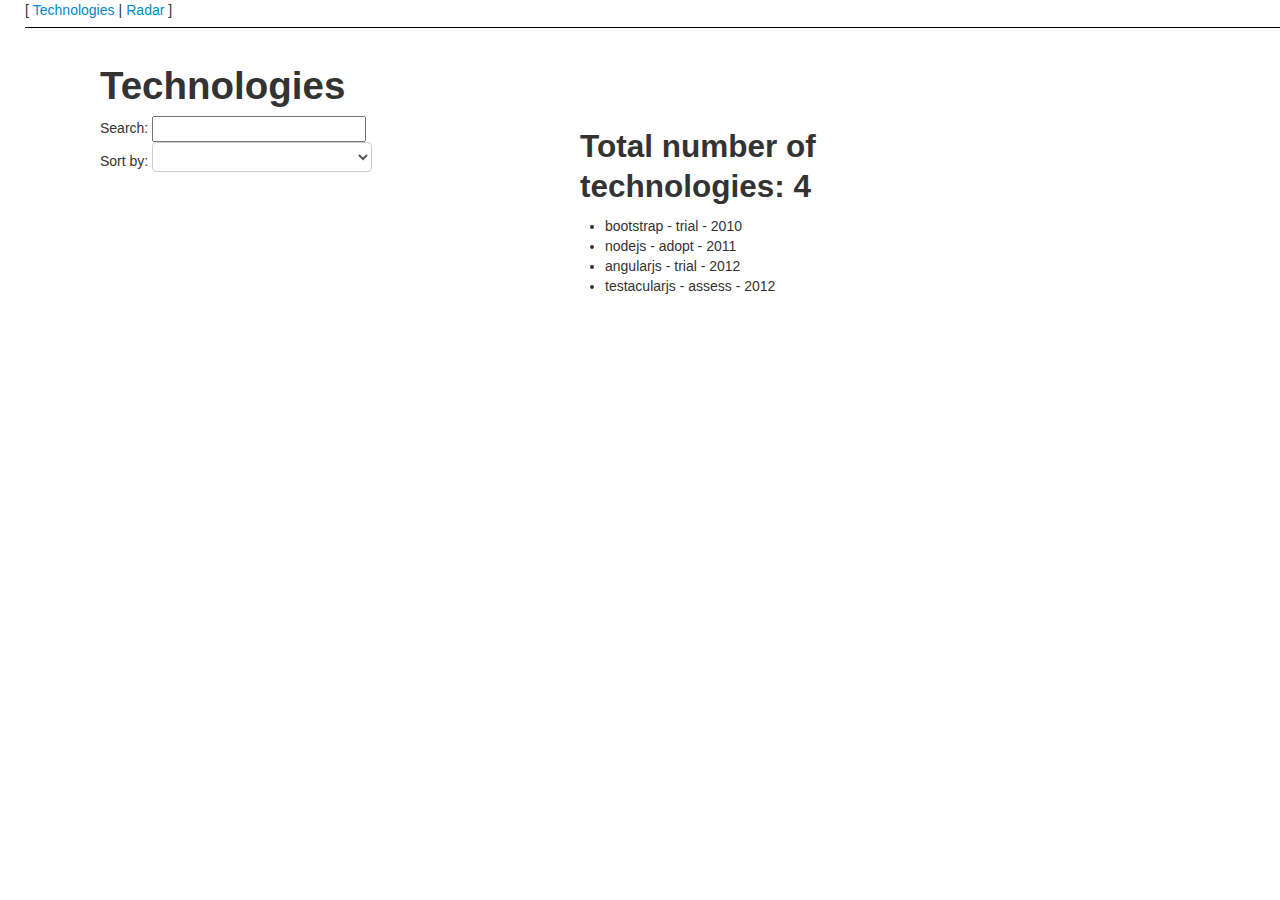
==== app/index.html @ 485a3240 "initial commit" ====
<!doctype html>
<html lang="en" ng-app="myApp">
<head>
  <meta charset="utf-8">
  <title>My AngularJS App</title>
  <link rel="stylesheet" href="css/app.css"/>
  <!-- In production use:
  <script src="//ajax.googleapis.com/ajax/libs/angularjs/1.0.4/angular.min.js"></script>
  -->
  <script src="lib/angular/angular.js"></script>
  <script src="js/app.js"></script>
  <script src="js/services.js"></script>
  <script src="js/controllers.js"></script>
  <script src="js/filters.js"></script>
  <script src="js/directives.js"></script>
  <script src="lib/bootstrap/js"></script>
  <script src="lib/angular/angular-resource.js"></script>
  
  <link rel="stylesheet" href="lib/bootstrap/css/bootstrap.css" type="text/css">

</head>
  <body>
    <ul class="menu">
        <li><a href="#/view1">Technologies</a></li>
        <li><a href="#/view2">Radar</a></li> 
    </ul>
    <div ng-view></div>
  </body>
</html>
---- app/css/app.css ----
/* app css stylesheet */

.menu {
  list-style: none;
  border-bottom: 0.1em solid black;
  margin-bottom: 2em;
  padding: 0 0 0.5em;
}

.menu:before {
  content: "[";
}

.menu:after {
  content: "]";
}

.menu > li {
  display: inline;
}

.menu > li:before {
  content: "|";
  padding-right: 0.3em;
}

.menu > li:nth-child(1):before {
  content: "";
  padding: 0;
}
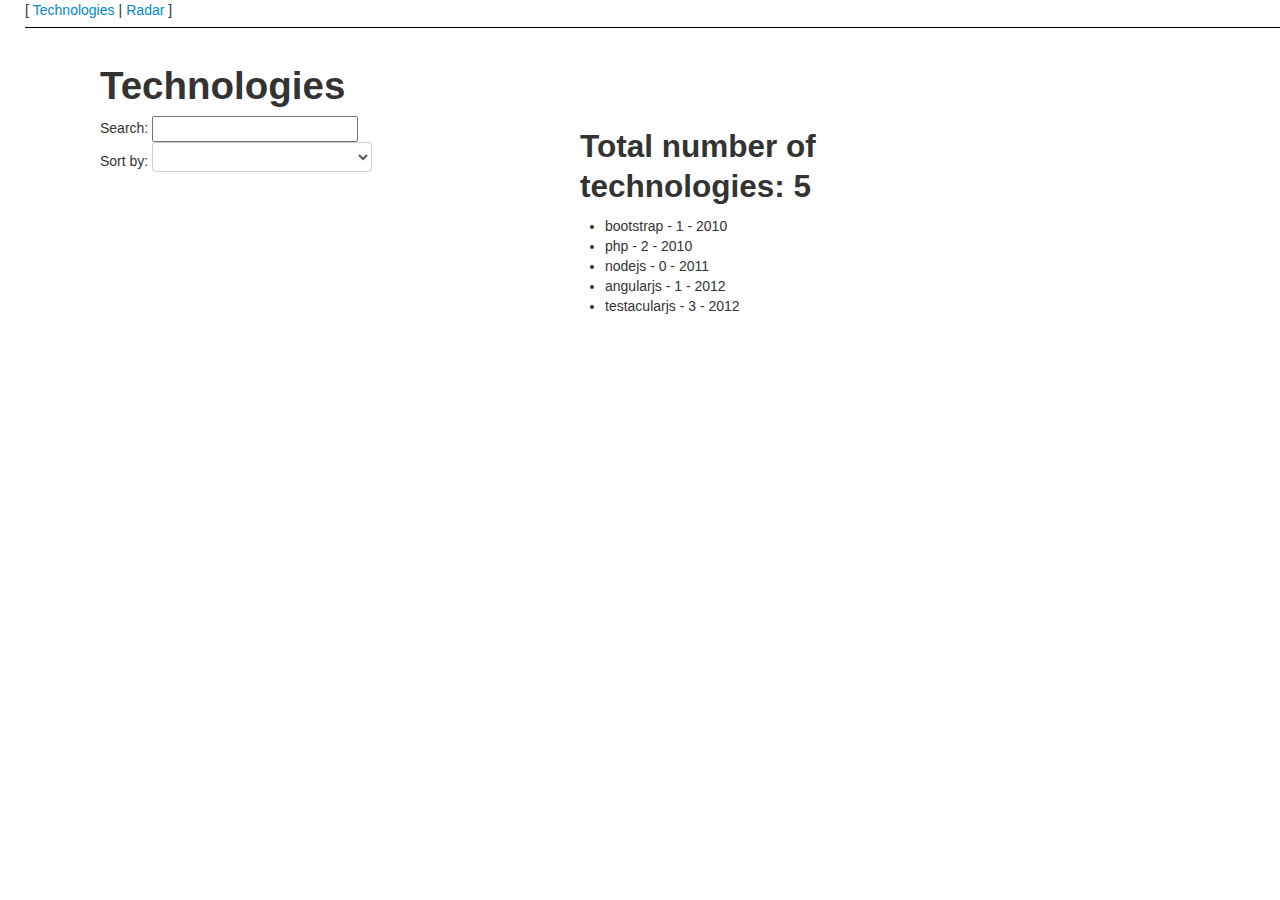
==== commit 73cb93b1: "integrated radar" ====
--- a/app/index.html
+++ b/app/index.html
@@ -1,4 +1,4 @@
-<!doctype html>
+
 <html lang="en" ng-app="myApp">
 <head>
   <meta charset="utf-8">
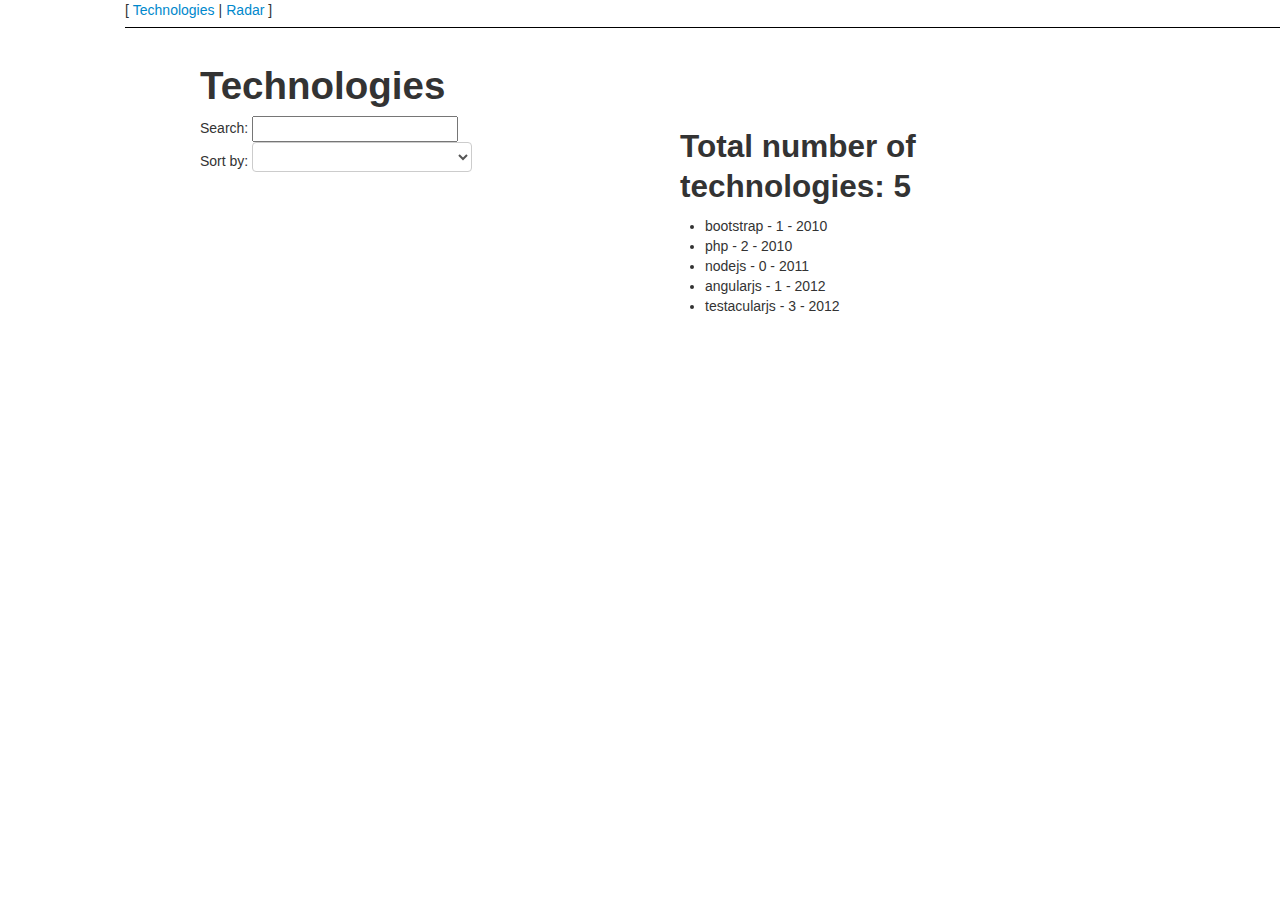
==== commit c75cb7a2: "refactored directive, removed functions, added propertyBag" ====
--- a/app/index.html
+++ b/app/index.html
@@ -10,6 +10,7 @@
   <script src="lib/angular/angular.js"></script>
   <script src="js/app.js"></script>
   <script src="js/services.js"></script>
+  <script src="js/radar.js"></script>
   <script src="js/controllers.js"></script>
   <script src="js/filters.js"></script>
   <script src="js/directives.js"></script>
@@ -17,13 +18,16 @@
   <script src="lib/angular/angular-resource.js"></script>
   
   <link rel="stylesheet" href="lib/bootstrap/css/bootstrap.css" type="text/css">
+  <link rel="stylesheet" href="css/app.css" type="text/css">
 
 </head>
   <body>
-    <ul class="menu">
-        <li><a href="#/view1">Technologies</a></li>
-        <li><a href="#/view2">Radar</a></li> 
-    </ul>
-    <div ng-view></div>
+      <div id="content">
+        <ul class="menu">
+            <li><a href="#/view1">Technologies</a></li>
+            <li><a href="#/view2">Radar</a></li>
+        </ul>
+        <div ng-view></div>
+      </div>
   </body>
 </html>
--- a/app/css/app.css
+++ b/app/css/app.css
@@ -28,3 +28,15 @@
   content: "";
   padding: 0;
 }
+
+#content {
+    margin-left: 100px;
+}
+table {
+    margin: 10px 0 30px 0;
+}
+
+td, th {
+    padding:4px;
+    border: 1px solid black;
+}
--- a/app/css/app.css
+++ b/app/css/app.css
@@ -28,3 +28,15 @@
   content: "";
   padding: 0;
 }
+
+#content {
+    margin-left: 100px;
+}
+table {
+    margin: 10px 0 30px 0;
+}
+
+td, th {
+    padding:4px;
+    border: 1px solid black;
+}
